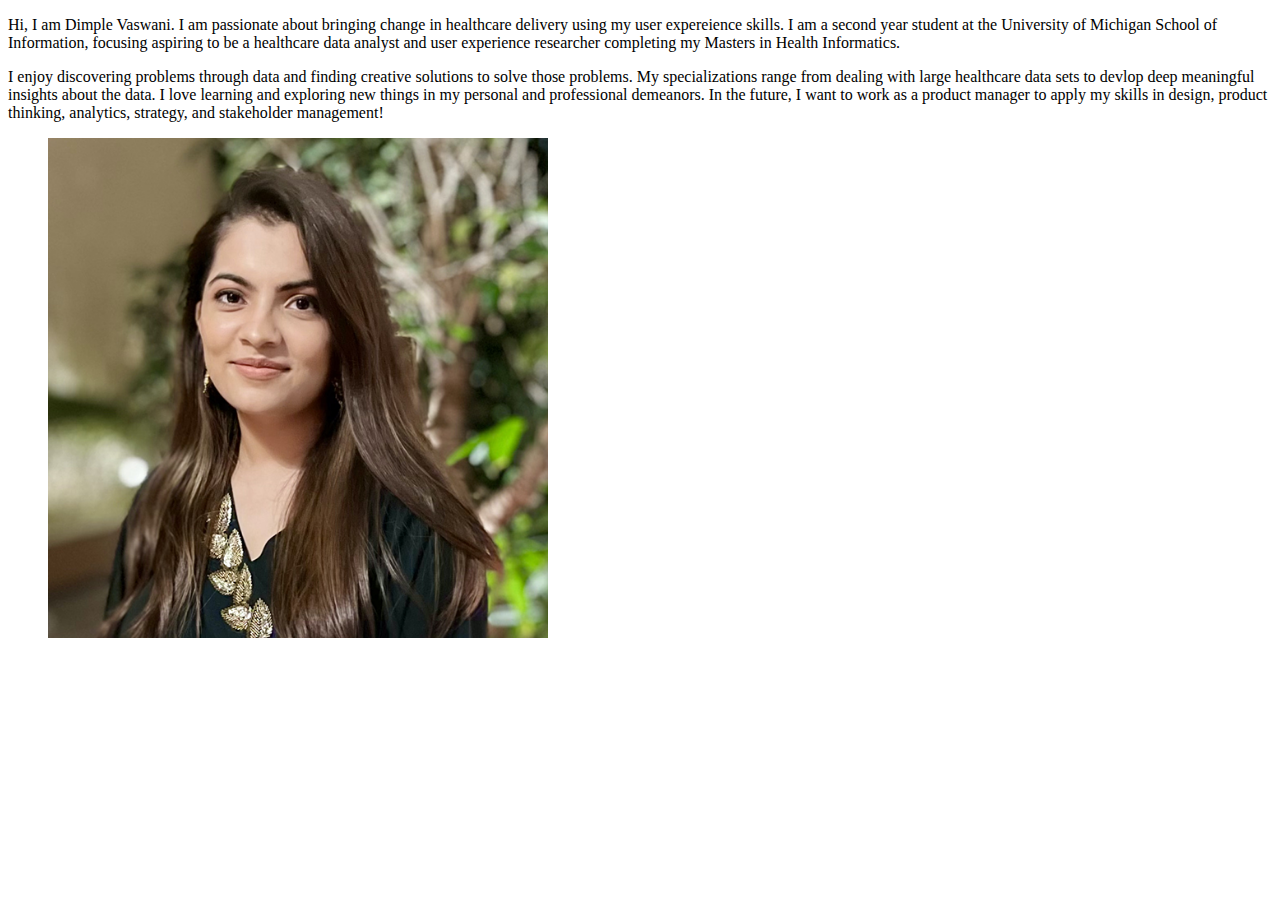
==== index.html @ 502b3938 "Add files via upload" ====
<!DOCTYPE html>
<html lang="en">
    <head>
        <link rel="icon" href="images/Asset 1.svg">
    </head>

    <body>
        <header>
            <nav>

            </nav>
        </header>
      
      
        <main>
            <p>
                Hi, I am Dimple Vaswani. I am passionate about bringing change in healthcare delivery using my user expereience skills. 
                I am a second year student at the University of Michigan School of Information, focusing aspiring to be a healthcare data analyst and user experience researcher completing my Masters in Health Informatics.
            </p>

            <p>
                I enjoy discovering problems through data and finding creative solutions to solve those problems. My specializations range from dealing with large healthcare data sets to devlop deep meaningful insights about the data.
                I love learning and exploring new things in my personal and professional demeanors. In the future, I want to work as a product manager to apply my skills in design, product thinking, analytics, strategy, and stakeholder management!
            </p>

            <figure>
			    <img src="images/dimple_vaswani.png" width="500"/>
		    </figure>

        </main>

        <footer>

        </footer>
    </body>

    </html>
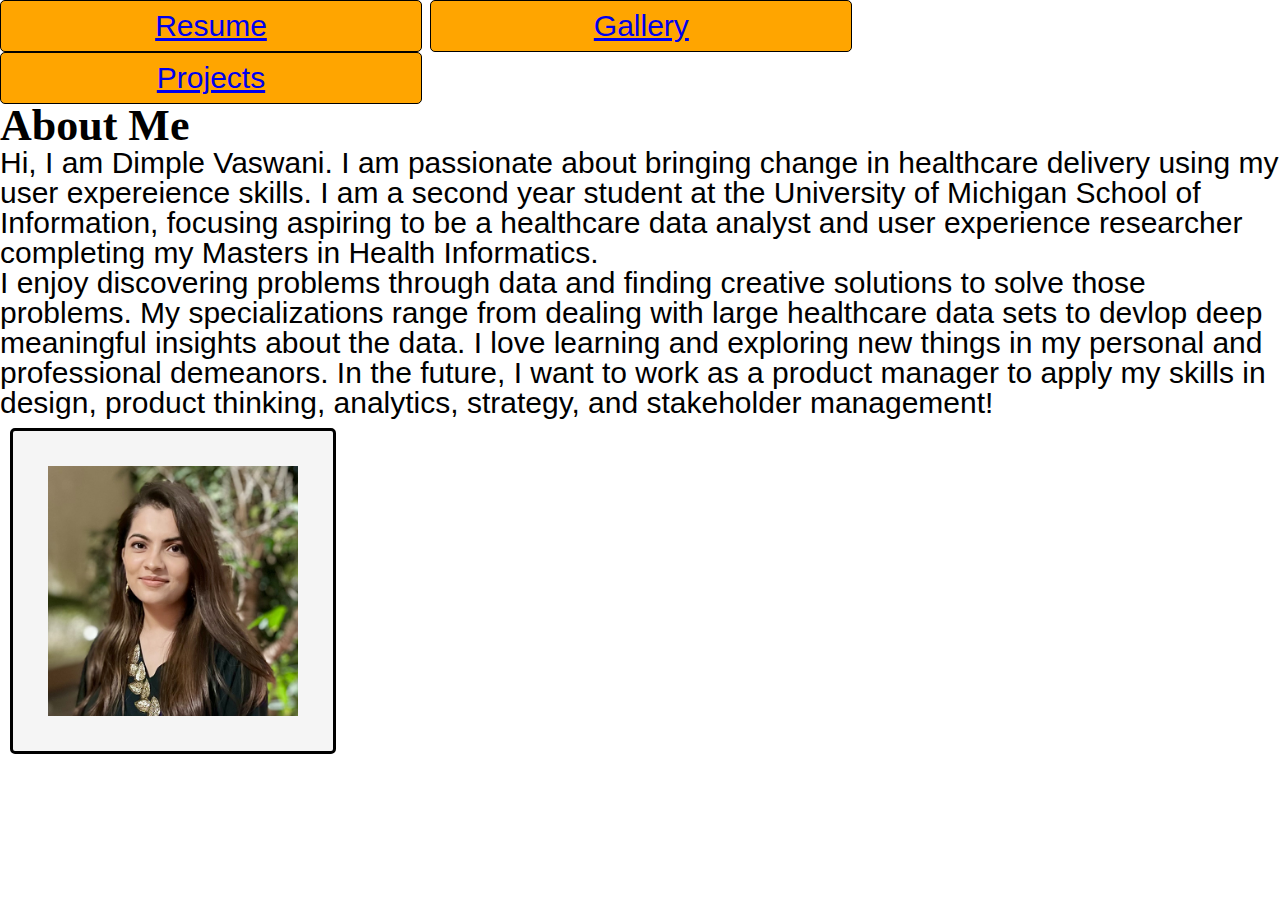
==== commit 677a146c: "Add files via upload" ====
--- a/index.html
+++ b/index.html
@@ -1,18 +1,27 @@
 <!DOCTYPE html>
 <html lang="en">
     <head>
-        <link rel="icon" href="images/Asset 1.svg">
+        <meta charset="UTF-8">
+	    <meta name="viewport" content="width=device-width, initial-scale=1.0">
+	    <link rel="icon" href="images/icon.svg">
+    	<link rel="stylesheet" href="css/html5reset.css">
+	    <link rel="stylesheet" href="css/style.css">
+	    <title>My Portfolio</title>
     </head>
 
     <body>
         <header>
             <nav>
-
+                <ul>
+                    <li><a href="./resume.html">Resume</a></li>
+                    <li><a href="./gallery.html">Gallery</a></li>
+                    <li><a href="./projects.html">Projects</a></li>
+                </ul>
             </nav>
         </header>
       
-      
         <main>
+            <h1> About Me </h1>
             <p>
                 Hi, I am Dimple Vaswani. I am passionate about bringing change in healthcare delivery using my user expereience skills. 
                 I am a second year student at the University of Michigan School of Information, focusing aspiring to be a healthcare data analyst and user experience researcher completing my Masters in Health Informatics.
@@ -23,9 +32,9 @@
                 I love learning and exploring new things in my personal and professional demeanors. In the future, I want to work as a product manager to apply my skills in design, product thinking, analytics, strategy, and stakeholder management!
             </p>
 
-            <figure>
-			    <img src="images/dimple_vaswani.png" width="500"/>
-		    </figure>
+            <div>
+			    <img src="images/dimple_vaswani.png" alt="Dimple Vaswani's image" width="500">
+            </div>
 
         </main>
 
--- a/css/style.css
+++ b/css/style.css
@@ -0,0 +1,36 @@
+
+body{
+    font-family: Tahoma, sans-serif;
+    font-size: 30px;
+}
+img{
+    height: 250px;
+	width: auto;
+    border: 3px solid black;
+    padding: 35px;
+    border-radius: 5px;
+    background-color:whitesmoke ;
+    margin: 10px;
+}
+
+img:hover{
+    background-color:  lightgrey;;
+}
+
+nav li{
+	background-color: orange;
+    text-decoration-color: black;
+	padding: 10px;
+	width: 400px;
+	border:1px solid rgb(0, 0, 0) ;
+    border-radius: 5px;
+    display: inline-block;
+    text-align: center;
+}
+
+h1{
+    font-size: 44px;
+    font-family: Tahoma ;
+	font-weight: bold;
+}
+
